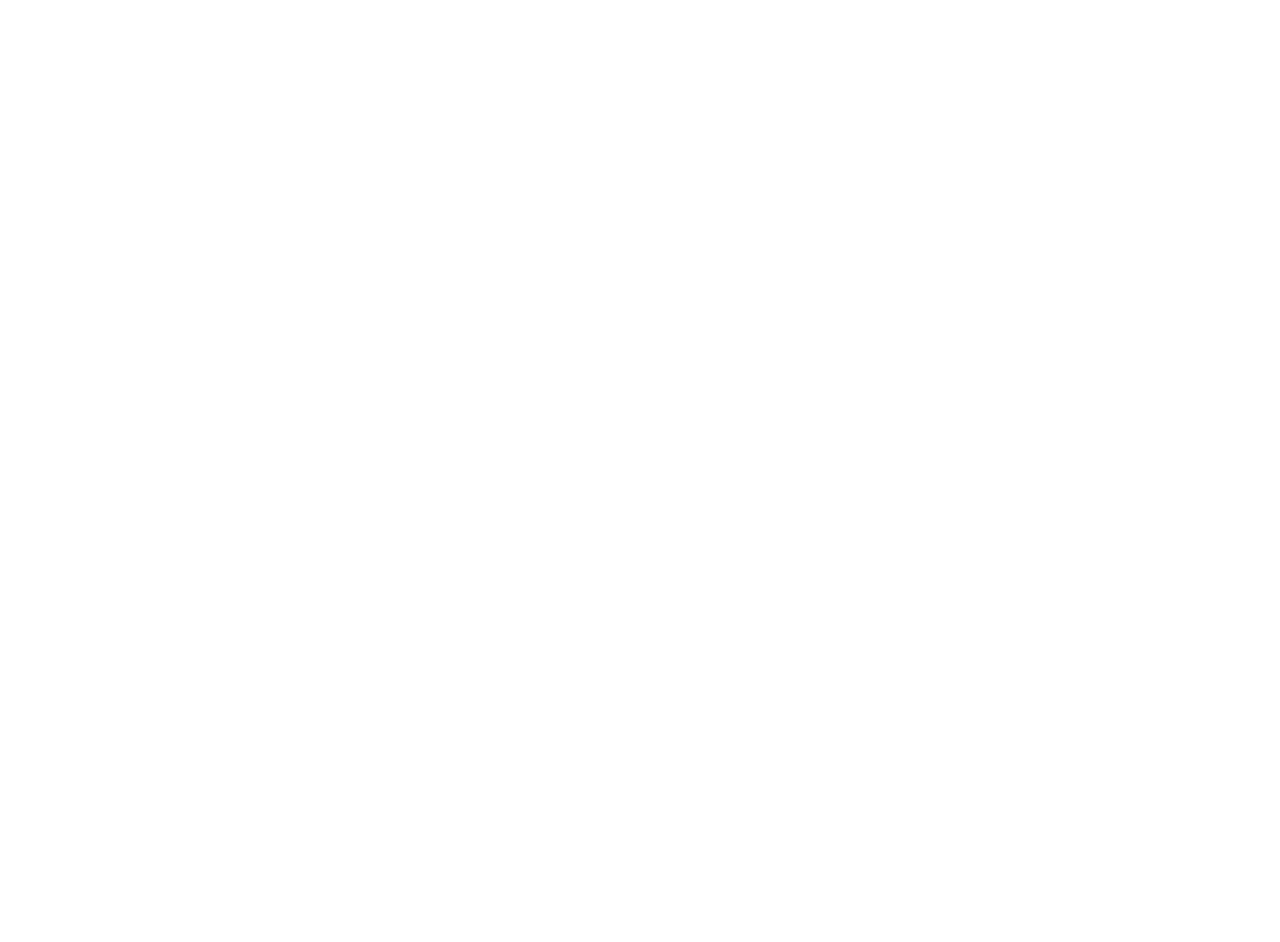
==== snow.html @ b3797297 "new" ====
<!DOCTYPE html>
<html lang="en">
<head>
	<meta charset="UTF-8">
	<title>Document</title>
	<style type="text/css">
		#content { 
			width: 100%; 
			height: 100%;
			top: 42px;
			overflow: hidden;
			position: absolute; 
		}
		#snowflake { width: 100%; height: 100%; position: absolute; top: 0; left: 0; overflow: hidden; }
		.snowRoll { position: absolute; opacity: 0; -webkit-animation-name: mysnow; -webkit-animation-duration: 20s; -moz-animation-name: mysnow; -moz-animation-duration: 20s; height: 80px; }
		 @-webkit-keyframes mysnow { 0% {
		 bottom: 100%;
		}
		 50% {
		 -webkit-transform: rotate(1080deg);
		}
		 100% {
		 -webkit-transform: rotate(0deg) translate3d(50px, 50px, 50px);
		}
		}
		 @-moz-keyframes mysnow { 0% {
		 bottom: 100%;
		}
		 50% {
		 -moz-transform: rotate(1080deg);
		}
		 100% {
		 -moz-transform: rotate(0deg) translate3d(50px, 50px, 50px);
		}
		}
	</style>
</head>
<body>
	<div id='content'>
		<div id="snowflake"></div>
	</div>
	<!-- JiaThis Button BEGIN -->
<div class="jiathis_style_m"></div>
<script type="text/javascript" src="http://v3.jiathis.com/code/jiathis_m.js" charset="utf-8"></script>
<!-- JiaThis Button END -->
	<script type="text/javascript" src="js/jquery-1.8.3.min.js"></script>
	<script type="text/javascript">
		$(function() {
		 
		 var snowflakeURl = [
		 'images/snake0.png',
		 'images/snake1.png',
		 'images/snake2.png',
		 'images/snake3.png',
		 'images/snake0.png',
		 'images/snake1.png'
		 ] //js设置数组存储6张花瓣的图片
		　　
		 var container = $("#content");
		 visualWidth = container.width();
		 visualHeight = container.height();
		　　//获取content的宽高
		 ///////
		 //飘雪花 //
		 ///////
		 function snowflake() {
		 // 雪花容器
		 var $flakeContainer = $('#snowflake');
		　　　　　　
		 // 随机六张图
		 function getImagesName() {
		 return snowflakeURl[[Math.floor(Math.random() * 6)]];
		 }
		 // 创建一个雪花元素
		 function createSnowBox() {
		 var url = getImagesName();
		 return $('<div class="snowbox" />').css({
		 'width': 41,
		 'height': 41,
		 'position': 'absolute',
		 'backgroundSize': 'cover',
		 'zIndex': 100000,
		 'top': '-41px',
		 'backgroundImage': 'url(' + url + ')'
		 }).addClass('snowRoll');
		 }
		 // 开始飘花
		 setInterval(function() {
		 // 运动的轨迹
		 var startPositionLeft = Math.random() * visualWidth - 100,
		 startOpacity = 1,
		 endPositionTop = visualHeight - 40,
		 endPositionLeft = startPositionLeft - 100 + Math.random() * 500,
		 duration = visualHeight * 10 + Math.random() * 5000;
		 
		 // 随机透明度，不小于0.5
		 var randomStart = Math.random();
		 randomStart = randomStart < 0.5 ? startOpacity : randomStart;
		 // 创建一个雪花
		 var $flake = createSnowBox();
		 // 设计起点位置
		 $flake.css({
		 left: startPositionLeft,
		 opacity : randomStart
		 });
		 // 加入到容器
		 $flakeContainer.append($flake);
		 // 开始执行动画
		 $flake.transition({
		 top: endPositionTop,
		 left: endPositionLeft,
		 opacity: 0.7
		 }, duration, 'ease-out', function() {
		 $(this).remove() //结束后删除
		 });
		  
		 }, 100);
		 } 　　
		 snowflake()
		　　　//执行函数
		 
		})
		</script>
</body>
</html>
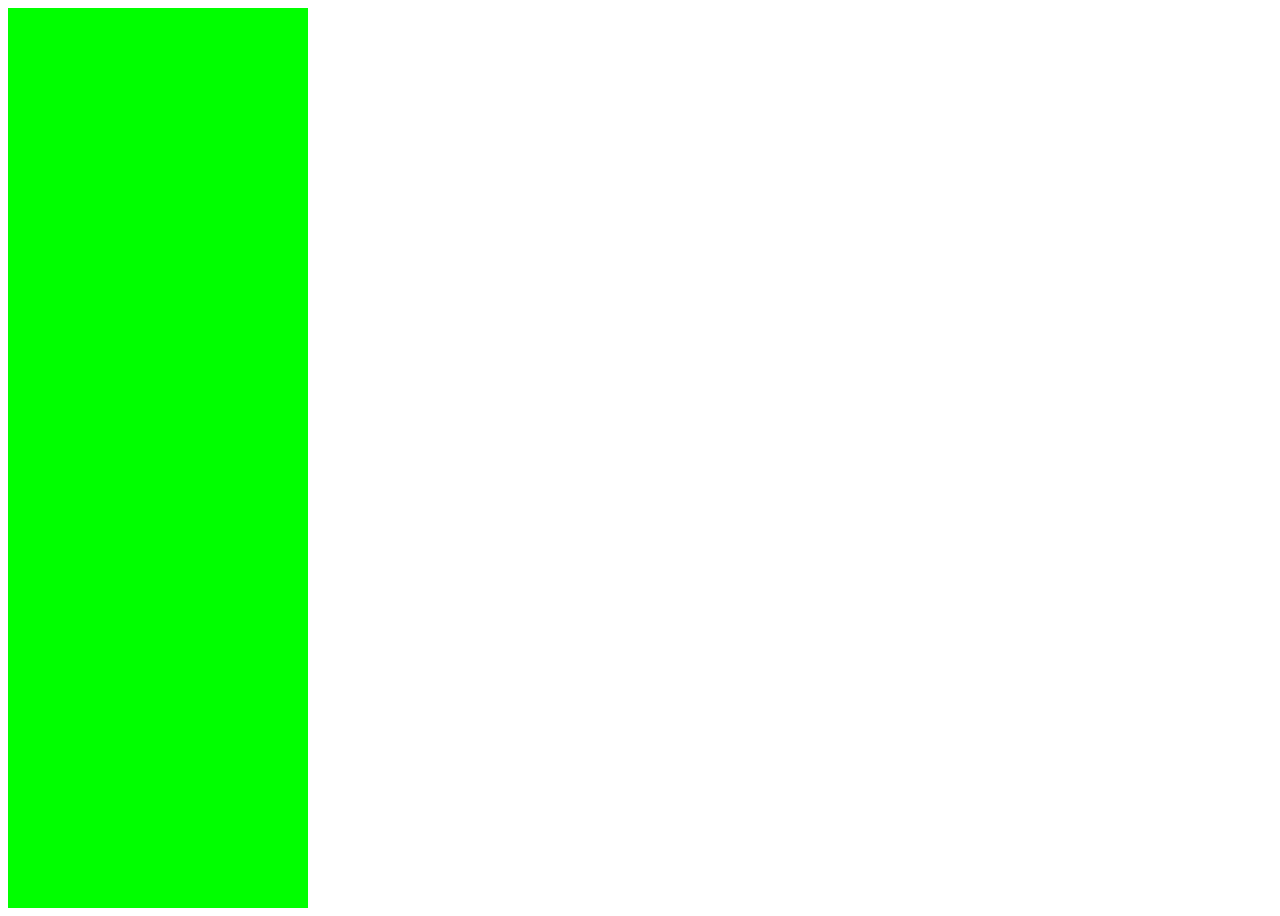
==== commit 7e4ed923: "backgrond-image" ====
--- a/snow.html
+++ b/snow.html
@@ -4,122 +4,36 @@
 	<meta charset="UTF-8">
 	<title>Document</title>
 	<style type="text/css">
-		#content { 
-			width: 100%; 
-			height: 100%;
-			top: 42px;
-			overflow: hidden;
-			position: absolute; 
-		}
-		#snowflake { width: 100%; height: 100%; position: absolute; top: 0; left: 0; overflow: hidden; }
-		.snowRoll { position: absolute; opacity: 0; -webkit-animation-name: mysnow; -webkit-animation-duration: 20s; -moz-animation-name: mysnow; -moz-animation-duration: 20s; height: 80px; }
-		 @-webkit-keyframes mysnow { 0% {
-		 bottom: 100%;
-		}
-		 50% {
-		 -webkit-transform: rotate(1080deg);
-		}
-		 100% {
-		 -webkit-transform: rotate(0deg) translate3d(50px, 50px, 50px);
-		}
-		}
-		 @-moz-keyframes mysnow { 0% {
-		 bottom: 100%;
-		}
-		 50% {
-		 -moz-transform: rotate(1080deg);
-		}
-		 100% {
-		 -moz-transform: rotate(0deg) translate3d(50px, 50px, 50px);
-		}
+		div{
+			width: 300px;
+			height: 300px;
+			background-color: #0f0;
 		}
 	</style>
 </head>
 <body>
-	<div id='content'>
-		<div id="snowflake"></div>
+	<div class="main"></div>
+	<div id="preloadImg"></div>
+	<div id="loading">
+		
 	</div>
-	<!-- JiaThis Button BEGIN -->
-<div class="jiathis_style_m"></div>
-<script type="text/javascript" src="http://v3.jiathis.com/code/jiathis_m.js" charset="utf-8"></script>
-<!-- JiaThis Button END -->
+
 	<script type="text/javascript" src="js/jquery-1.8.3.min.js"></script>
 	<script type="text/javascript">
-		$(function() {
-		 
-		 var snowflakeURl = [
-		 'images/snake0.png',
-		 'images/snake1.png',
-		 'images/snake2.png',
-		 'images/snake3.png',
-		 'images/snake0.png',
-		 'images/snake1.png'
-		 ] //js设置数组存储6张花瓣的图片
-		　　
-		 var container = $("#content");
-		 visualWidth = container.width();
-		 visualHeight = container.height();
-		　　//获取content的宽高
-		 ///////
-		 //飘雪花 //
-		 ///////
-		 function snowflake() {
-		 // 雪花容器
-		 var $flakeContainer = $('#snowflake');
-		　　　　　　
-		 // 随机六张图
-		 function getImagesName() {
-		 return snowflakeURl[[Math.floor(Math.random() * 6)]];
-		 }
-		 // 创建一个雪花元素
-		 function createSnowBox() {
-		 var url = getImagesName();
-		 return $('<div class="snowbox" />').css({
-		 'width': 41,
-		 'height': 41,
-		 'position': 'absolute',
-		 'backgroundSize': 'cover',
-		 'zIndex': 100000,
-		 'top': '-41px',
-		 'backgroundImage': 'url(' + url + ')'
-		 }).addClass('snowRoll');
-		 }
-		 // 开始飘花
-		 setInterval(function() {
-		 // 运动的轨迹
-		 var startPositionLeft = Math.random() * visualWidth - 100,
-		 startOpacity = 1,
-		 endPositionTop = visualHeight - 40,
-		 endPositionLeft = startPositionLeft - 100 + Math.random() * 500,
-		 duration = visualHeight * 10 + Math.random() * 5000;
-		 
-		 // 随机透明度，不小于0.5
-		 var randomStart = Math.random();
-		 randomStart = randomStart < 0.5 ? startOpacity : randomStart;
-		 // 创建一个雪花
-		 var $flake = createSnowBox();
-		 // 设计起点位置
-		 $flake.css({
-		 left: startPositionLeft,
-		 opacity : randomStart
-		 });
-		 // 加入到容器
-		 $flakeContainer.append($flake);
-		 // 开始执行动画
-		 $flake.transition({
-		 top: endPositionTop,
-		 left: endPositionLeft,
-		 opacity: 0.7
-		 }, duration, 'ease-out', function() {
-		 $(this).remove() //结束后删除
-		 });
+		
+		var t = window.setTimeout("preLoad()", 100);
+		function preLoad() {
+		$("#loading div").animate({ width: step + "px" }, 50).text(step + "%");
+		step += 1;
+		if (step <= 100) {
+		 t = window.setTimeout("preLoad()", 100);
+		} else {
+		 clearTimeout(t);
+		 $("#loading").fadeOut(1000);
+		 $("#preloadImg").fadeOut(1000);
 		  
-		 }, 100);
-		 } 　　
-		 snowflake()
-		　　　//执行函数
-		 
-		})
-		</script>
+		 $(".main").show();
+		
+	</script>
 </body>
 </html>